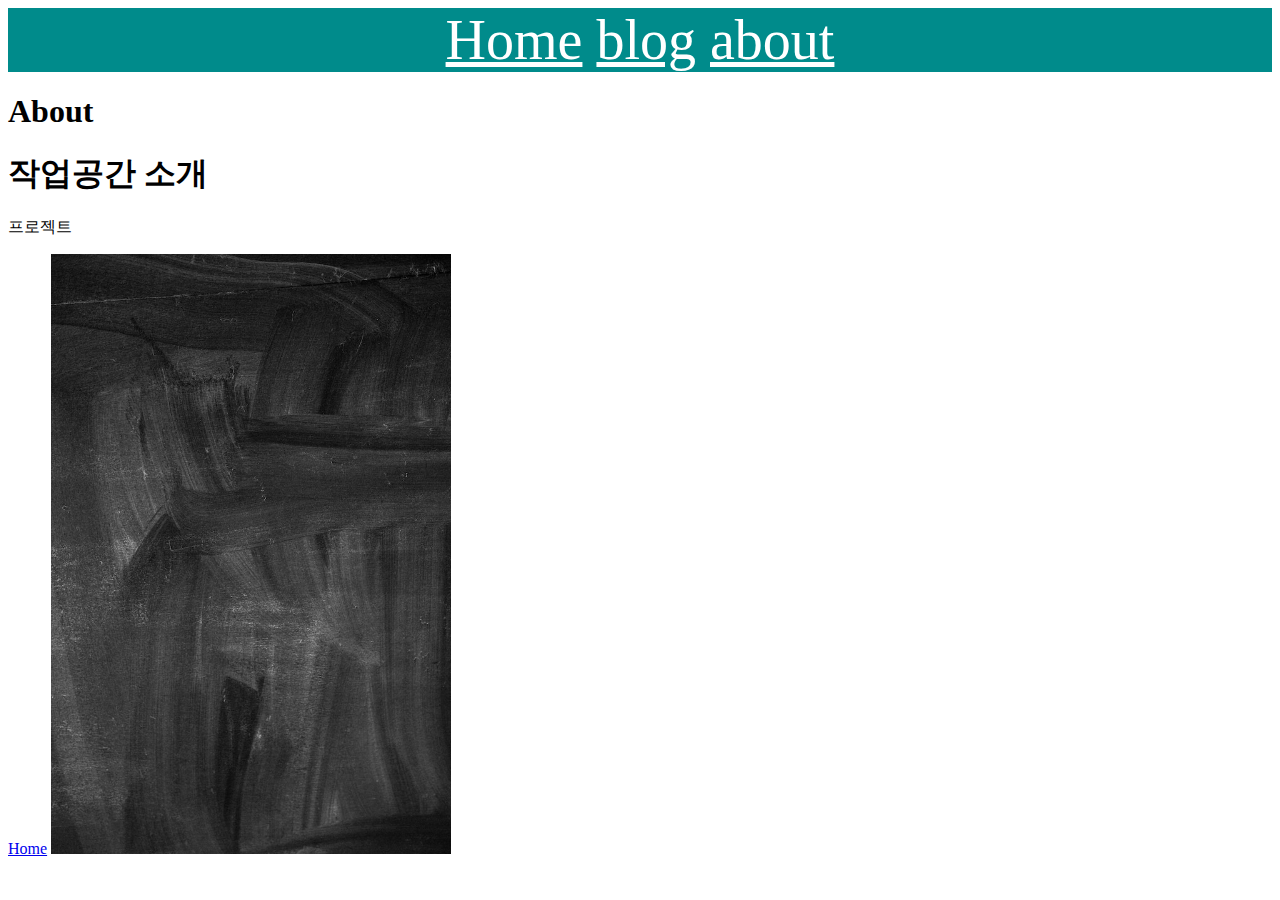
==== about.html @ 66f83725 "two" ====
<!DOCTYPE html>
<html>
    <head>
        <title>사이트 소개</title>
        <style>
            nav {
                background-color: darkcyan; font-size: 56px; text-align: center;
            }
            nav a {
                color: white;
            }
        </style>

    </head>
    <body>
        <nav>
            <a href="./index.html" >Home</a>
            <a href="./blog_list.html" >blog</a>
            <a href="./about.html" >about</a>
        </nav>

        <h1>About</h1>
        <h1>작업공간 소개</h1>

        <p>프로젝트</p>
        <a href="./index.html">Home</a>
        <img src="./images/noita-digital-QZX8jbK1xEw-unsplash.jpg" width="400">

    </body>
</html>
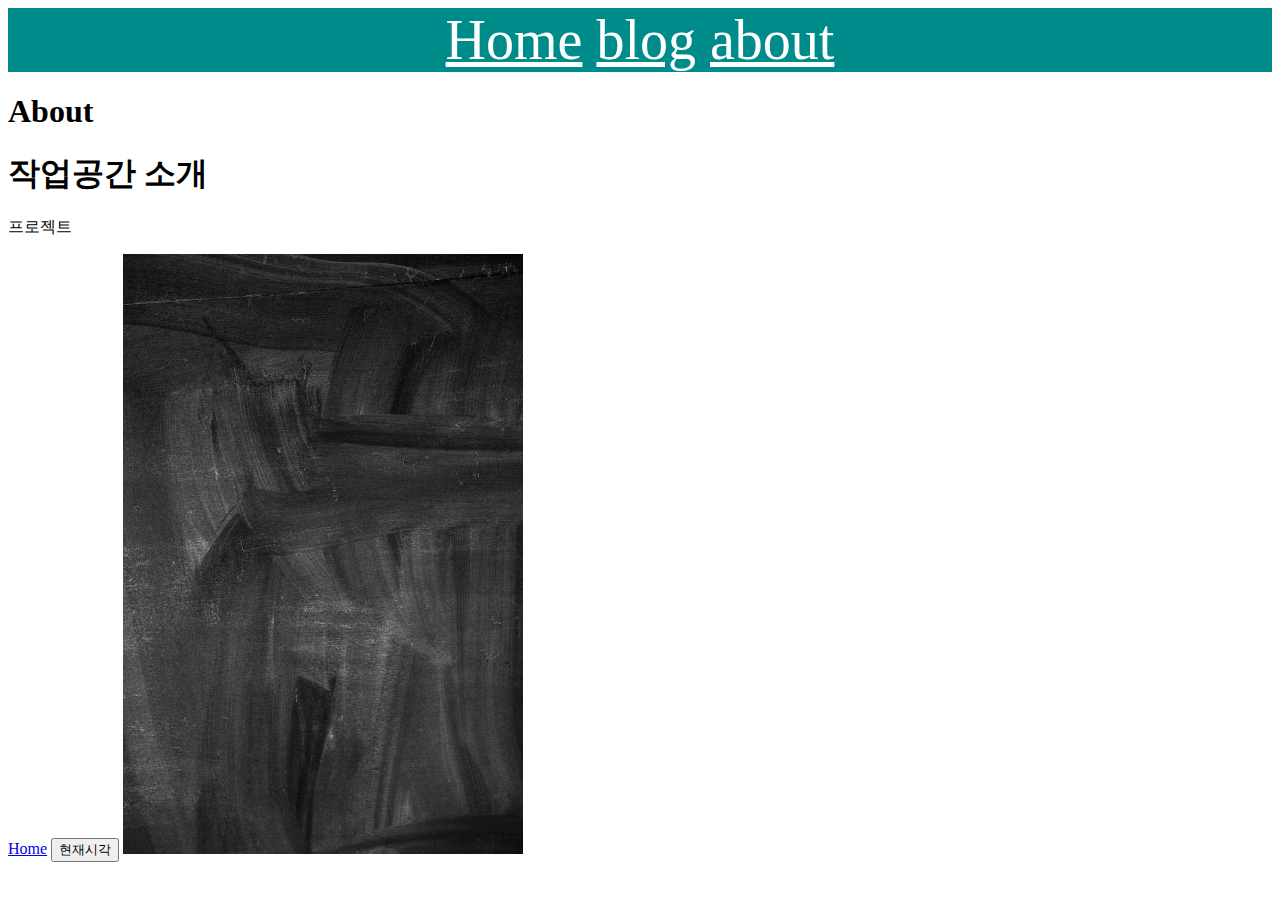
==== commit c2db8a9a: "js" ====
--- a/about.html
+++ b/about.html
@@ -2,14 +2,8 @@
 <html>
     <head>
         <title>사이트 소개</title>
-        <style>
-            nav {
-                background-color: darkcyan; font-size: 56px; text-align: center;
-            }
-            nav a {
-                color: white;
-            }
-        </style>
+        <link href="./practice.css" rel="stylesheet", type="text/css">
+        <script type="text/javascript" src="./whatTimeisit.js">        </script>
 
     </head>
     <body>
@@ -24,6 +18,8 @@
 
         <p>프로젝트</p>
         <a href="./index.html">Home</a>
+        <button onclick="whatTimeisit()">현재시각</button>
+
         <img src="./images/noita-digital-QZX8jbK1xEw-unsplash.jpg" width="400">
 
     </body>
--- a/practice.css
+++ b/practice.css
@@ -0,0 +1,6 @@
+nav {
+    background-color: darkcyan; font-size: 56px; text-align: center;
+}
+nav a {
+    color: white;
+}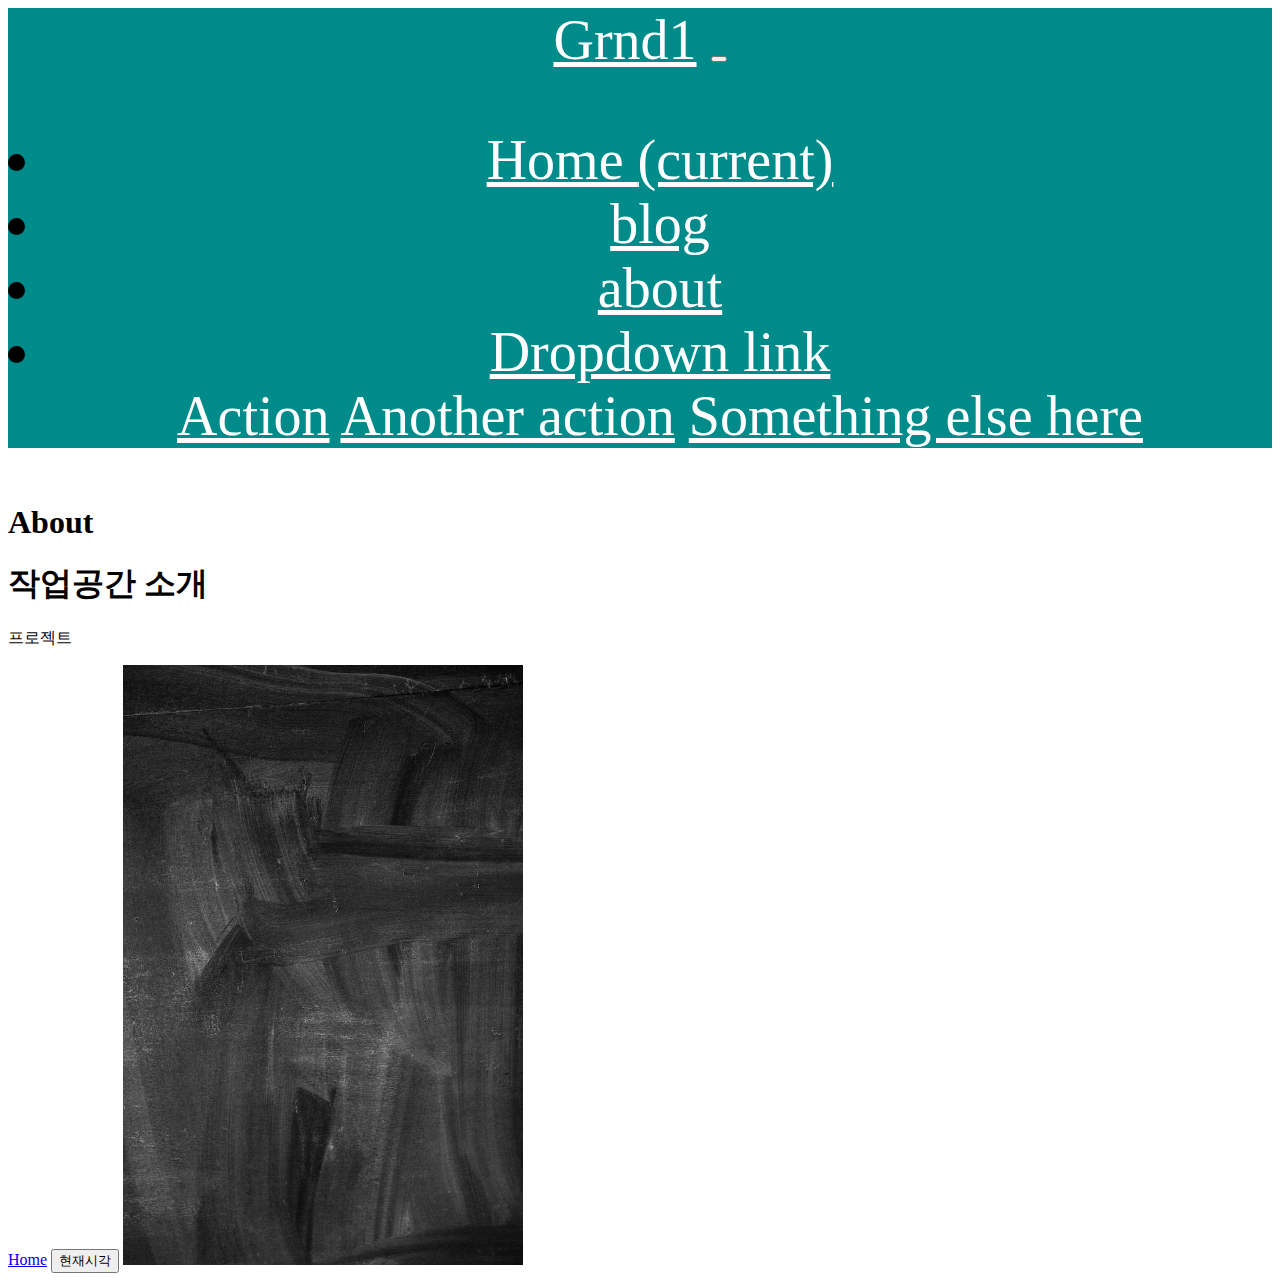
==== commit cce6bce8: "bootstrap_navbar" ====
--- a/about.html
+++ b/about.html
@@ -4,14 +4,40 @@
         <title>사이트 소개</title>
         <link href="./practice.css" rel="stylesheet", type="text/css">
         <script type="text/javascript" src="./whatTimeisit.js">        </script>
+        <link rel="stylesheet" href="https://cdn.jsdelivr.net/npm/bootstrap@4.6.2/dist/css/bootstrap.min.css" integrity="sha384-xOolHFLEh07PJGoPkLv1IbcEPTNtaed2xpHsD9ESMhqIYd0nLMwNLD69Npy4HI+N" crossorigin="anonymous">
 
     </head>
     <body>
-        <nav>
-            <a href="./index.html" >Home</a>
-            <a href="./blog_list.html" >blog</a>
-            <a href="./about.html" >about</a>
-        </nav>
+        <nav class="navbar navbar-expand-lg navbar-light bg-light">
+            <a class="navbar-brand" href="./index.html">Grnd1</a>
+            <button class="navbar-toggler" type="button" data-toggle="collapse" data-target="#navbarNavDropdown" aria-controls="navbarNavDropdown" aria-expanded="false" aria-label="Toggle navigation">
+              <span class="navbar-toggler-icon"></span>
+            </button>
+            <div class="collapse navbar-collapse" id="navbarNavDropdown">
+              <ul class="navbar-nav">
+                <li class="nav-item active">
+                  <a class="nav-link" href="./index.html">Home <span class="sr-only">(current)</span></a>
+                </li>
+                <li class="nav-item">
+                  <a class="nav-link" href="blog_list.html">blog</a>
+                </li>
+                <li class="nav-item">
+                  <a class="nav-link" href="./about.html">about</a>
+                </li>
+                <li class="nav-item dropdown">
+                  <a class="nav-link dropdown-toggle" href="#" role="button" data-toggle="dropdown" aria-expanded="false">
+                    Dropdown link
+                  </a>
+                  <div class="dropdown-menu">
+                    <a class="dropdown-item" href="#">Action</a>
+                    <a class="dropdown-item" href="#">Another action</a>
+                    <a class="dropdown-item" href="#">Something else here</a>
+                  </div>
+                </li>
+              </ul>
+            </div>
+          </nav>
+
 
         <h1>About</h1>
         <h1>작업공간 소개</h1>
@@ -21,6 +47,8 @@
         <button onclick="whatTimeisit()">현재시각</button>
 
         <img src="./images/noita-digital-QZX8jbK1xEw-unsplash.jpg" width="400">
-
+        <script src="https://cdn.jsdelivr.net/npm/jquery@3.5.1/dist/jquery.slim.min.js" integrity="sha384-DfXdz2htPH0lsSSs5nCTpuj/zy4C+OGpamoFVy38MVBnE+IbbVYUew+OrCXaRkfj" crossorigin="anonymous"></script>
+        <script src="https://cdn.jsdelivr.net/npm/bootstrap@4.6.2/dist/js/bootstrap.bundle.min.js" integrity="sha384-Fy6S3B9q64WdZWQUiU+q4/2Lc9npb8tCaSX9FK7E8HnRr0Jz8D6OP9dO5Vg3Q9ct" crossorigin="anonymous"></script>
+    
     </body>
 </html>